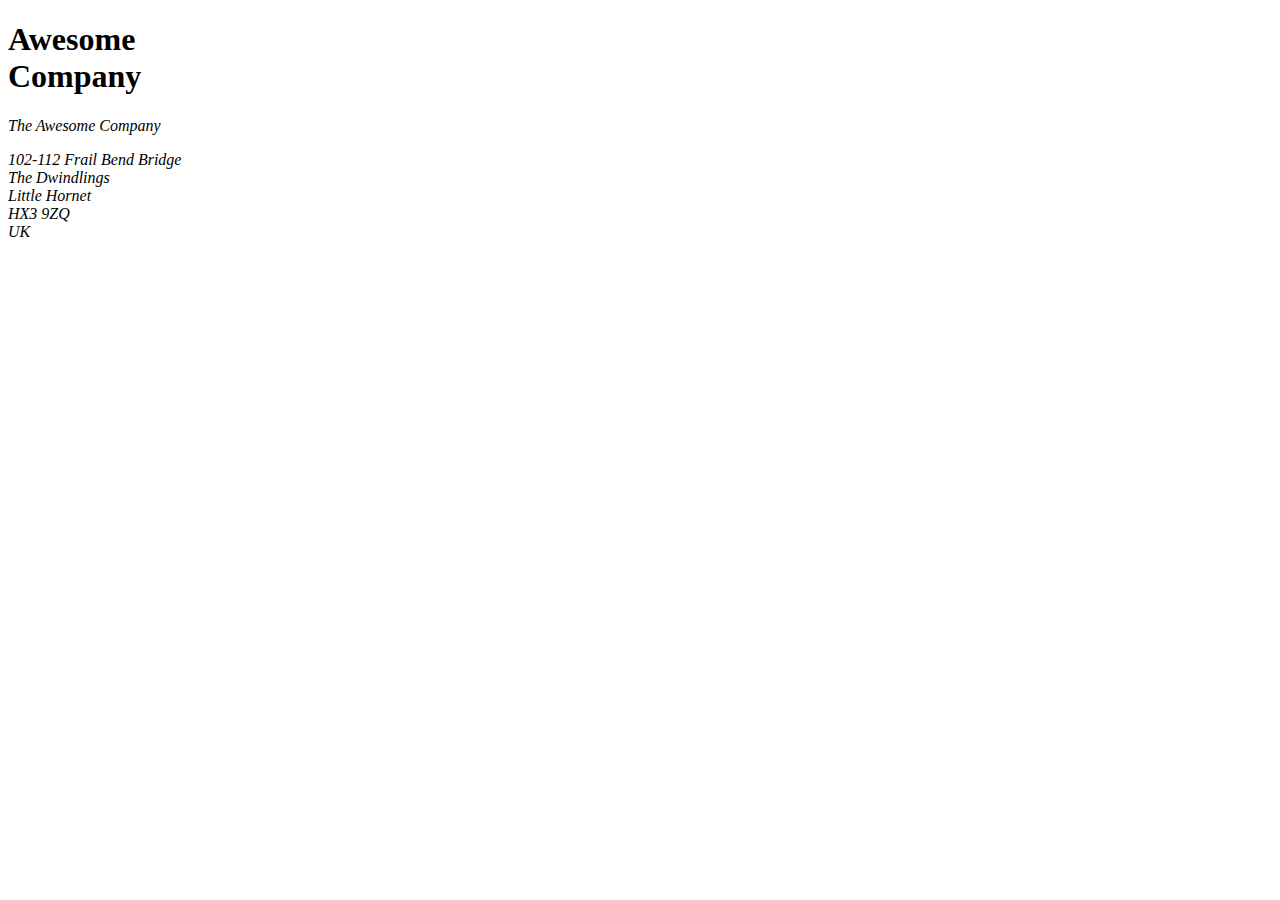
==== FancyLetterheadPaper/index.html @ 2ed8451b "Adding the new project details" ====
<!DOCTYPE html>
<html lang="en-US">
  <head>
    <meta charset="utf-8">
    <meta name="viewport" content="width=device-width">
    <title>Fancy letterheaded paper</title>
    
  </head>
  <body>

    <article>
      <h1>Awesome<br>Company</h1>

      <address>
        <p>The Awesome Company</p>
        <p>102-112 Frail Bend Bridge<br>
        The Dwindlings<br>
        Little Hornet<br>
        HX3 9ZQ<br>
        UK</p>
      </address>
    </article>
  </body>
</html>
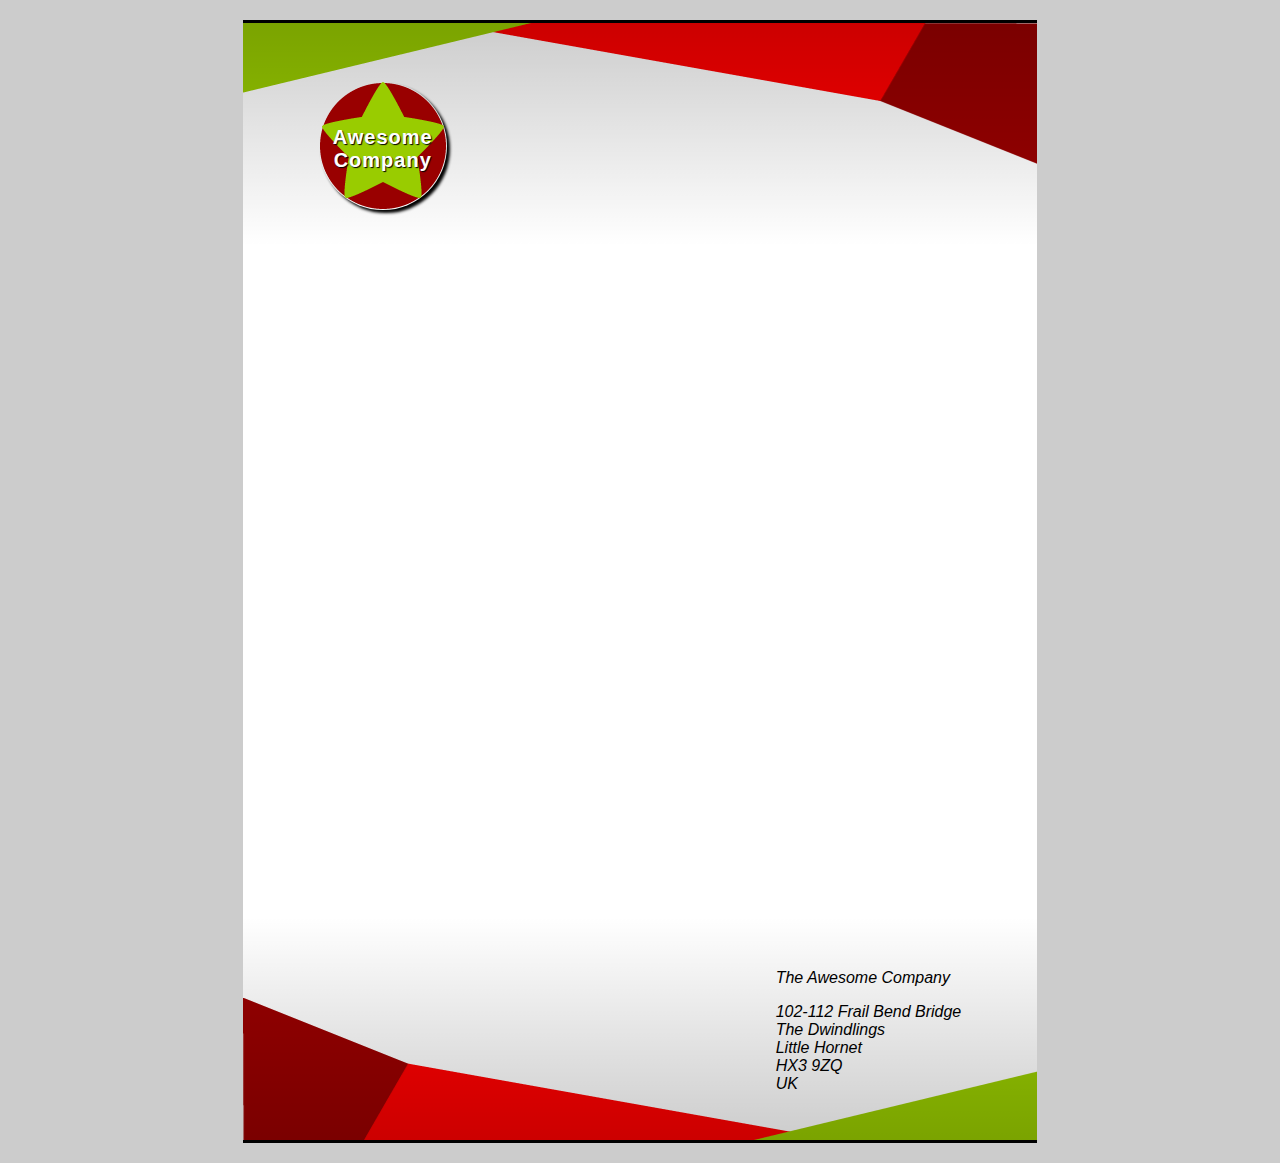
==== commit c8bcf7bf: "adding the fancyletter css" ====
--- a/FancyLetterheadPaper/index.html
+++ b/FancyLetterheadPaper/index.html
@@ -3,14 +3,13 @@
   <head>
     <meta charset="utf-8">
     <meta name="viewport" content="width=device-width">
+    <link rel="stylesheet" href="style.css">
     <title>Fancy letterheaded paper</title>
     
   </head>
   <body>
-
     <article>
       <h1>Awesome<br>Company</h1>
-
       <address>
         <p>The Awesome Company</p>
         <p>102-112 Frail Bend Bridge<br>
--- a/FancyLetterheadPaper/style.css
+++ b/FancyLetterheadPaper/style.css
@@ -0,0 +1,58 @@
+* {
+    box-sizing: border-box;
+  }
+  
+  html {
+    font-family: sans-serif;
+  }
+  
+  body {
+    margin: 0;
+    background: #ccc;
+  }
+  
+  article {
+    width: 210mm;
+    height: 297mm;
+    margin: 20px auto;
+    position: relative;
+  }
+  
+  address {
+    position: absolute;
+    bottom: 8mm;
+    right: 20mm;
+  }
+  
+  h1 {
+    position: absolute;
+    top: 12mm;
+    left: 20mm;
+    width: 128px;
+    height: 128px;
+    font-size: 20px;
+    letter-spacing: 1px;
+    text-align: center;
+    padding: 44px 0;
+    color: white;
+    text-shadow: 1px 1px 1px black;
+  }
+  
+  /* Your CSS below here */
+
+  article{
+    background: url(top-image.png) top left no-repeat;
+    background: linear-gradient(to bottom, rgba(0,0,0,0.2), rgba(0,0,0,0) 20%, rgba(0,0,0,0) 80%, rgba(0,0,0,0.2)),
+              url(top-image.png) no-repeat left top,
+              url(bottom-image.png) no-repeat left bottom;
+  background-color: white;
+  border-top: 1mm solid black;
+  border-bottom: 1mm solid black;
+  }
+
+  h1{
+    background: url(logo.png);
+    box-shadow: 3px 3px 3px black;
+    border-radius: 64px;
+
+  }